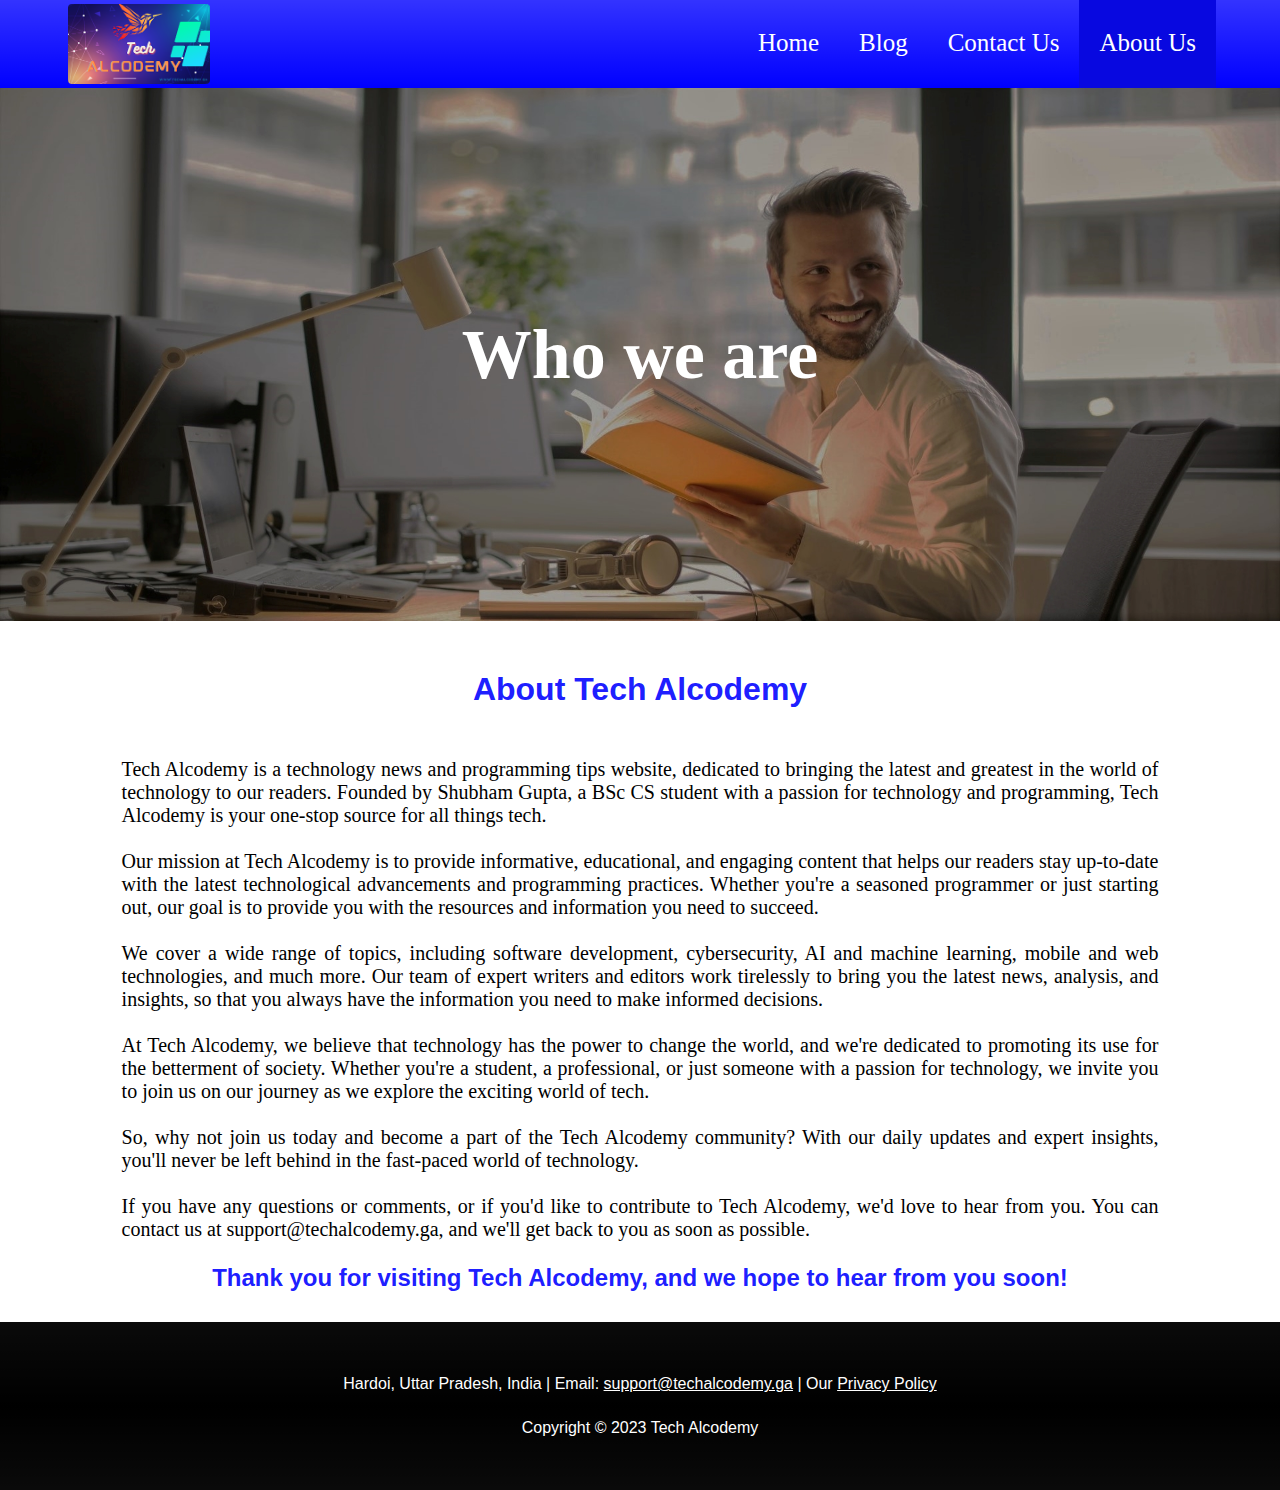
==== about/index.html @ 8417fe35 "Add files via upload" ====
<!DOCTYPE html>
<html lang="en">
<head>
  <meta charset="UTF-8">
  <meta http-equiv="X-UA-Compatible" content="IE=edge">
  <meta name="viewport" content="width=device-width, initial-scale=1.0">
  <meta name="keyword"
    content="Tech Alcodemy about, techalcodemy about, about techalcodemy, about tech alcodemy, about alcodemy">
  <meta name="description"
    content="The owner of Tech Alcodemy is Shubham Gupta. I made this website in order to provide the latest tech knowledge and some programming tips.">
  <meta name="author" content="Shubham Gupta">
  <meta name="founder" content="Shubham Gupta">
  <title>About - Tech Alcodemy</title>
  <link rel="icon" type="x-icon" href="/img/Alcodemy.png">
  <link rel="stylesheet" href="/utils.css">
  <link rel="stylesheet" href="style.css">

  <script type="text/javascript" src="/head.js"></script>
</head>

<body>
  <!--Navbar section-->
  <header class="nav-main" id="navMain">
    <div class="navbar ls-flex ms-flexbox my-auto container">
      <div class="flex">
        <img src="/img/Tech-Alcodemy.webp" height="80px" class="my-auto" id="main-page">
        <div style="height: 60px;cursor: pointer;" class="button my-auto ms-auto" id="navButton" onclick="navbar()">
          <svg height="60" width="60">
            <g fill="none">
              <path stroke="lightblue" d="M5 15 l45 0" />
              <path stroke="lightblue" d="M5 30 l45 0" />
              <path stroke="lightblue" d="M5 45 l45 0" />
            </g>
          </svg>
        </div>
      </div>
      <div class="nav-link" id="navBar">
        <ul class="ls-flex ms-block">
          <li><a href="/">Home</a></li>
          <li><a href="/blog/">Blog</a></li>
          <li><a href="/contact/">Contact Us</a></li>
          <li class="active"><a href="/about/">About Us</a></li>
        </ul>
      </div>
    </div>
  </header>

  <!--Image section-->
  <section>
    <div class="flex item-center image-section">
      <img src="/img/tech alcodemy about.webp" alt="tech alcodemy about image" width="1920px" height="1080px"
        style="width: 100%;height: auto;">
      <div class="absolute ">Who we are </div>
    </div>
  </section>

  <!--About Us content section-->
  <div class="container content-section">
    <h1 class="my-5 center blue">
      About Tech Alcodemy
    </h1>
    <p class="justify container">
      Tech Alcodemy is a technology news and programming tips website, dedicated to bringing the latest and greatest in
      the world of technology to our readers. Founded by Shubham Gupta, a BSc CS student with a passion for technology
      and programming, Tech Alcodemy is your one-stop source for all things tech.<br><br>

      Our mission at Tech Alcodemy is to provide informative, educational, and engaging content that helps our readers
      stay up-to-date with the latest technological advancements and programming practices. Whether you're a seasoned
      programmer or just starting out, our goal is to provide you with the resources and information you need to
      succeed. <br><br>

      We cover a wide range of topics, including software development, cybersecurity, AI and machine learning, mobile
      and web technologies, and much more. Our team of expert writers and editors work tirelessly to bring you the
      latest news, analysis, and insights, so that you always have the information you need to make informed decisions. <br><br>

      At Tech Alcodemy, we believe that technology has the power to change the world, and we're dedicated to promoting
      its use for the betterment of society. Whether you're a student, a professional, or just someone with a passion
      for technology, we invite you to join us on our journey as we explore the exciting world of tech. <br><br>

      So, why not join us today and become a part of the Tech Alcodemy community? With our daily updates and expert
      insights, you'll never be left behind in the fast-paced world of technology. <br><br>

      If you have any questions or comments, or if you'd like to contribute to Tech Alcodemy, we'd love to hear from
      you. You can contact us at support@techalcodemy.ga, and we'll get back to you as soon as possible. <br><br>

      <div class="center txt-xl blue pb-3">Thank you for visiting Tech Alcodemy, and we hope to hear from you soon!</div>
    </p>
  </div>



  <!--Footer Section-->
  <footer class="footer">
    <div class="container foot-space">
      <p class="center mb-2">Hardoi, Uttar Pradesh, India | Email: <a
          href="mailto:support@techalcodemy.ga">support@techalcodemy.ga</a> | Our <a
          href="/privacy-policy/">Privacy Policy</a></p>
      <p class="center">Copyright &copy; 2023 Tech Alcodemy</p>
    </div>
  </footer>


  <script src="/script.js"></script>

</body>

</html>
---- utils.css ----
* {
    margin: 0px;
    padding: 0px;
}

.nav-main {
    line-height: 85px;
    background: linear-gradient(to bottom, rgba(0, 0, 255, 0.8), rgba(0, 0, 255, 0.9), rgba(0, 0, 255, 1));
    width: 100%;
}
.blue{
    color: rgba(0, 0, 255, 0.9);
}
.navbar {

    width: 98%;
    margin: 10px;
}

.mt-5 {
    margin-top: 50px;
}

.center {
    text-align: center;
} 

.space-around {
    justify-content: space-around;
}
.container {
    width: 90%;
    margin: 0 auto;
}

.navbar img {
    border-radius: 4px;
    padding: 4px;
}

.flex {
    display: flex;
}
.py-3{
    padding-top: 30px;
    padding-bottom: 30px;
}
.py-5 {
    padding-top: 50px;
    padding-bottom: 50px;
}

.txt-xl {
    font-size: x-large;
}

.txt-l {
    font-size: large;
}

/* .my-auto{
    margin-top:auto;
    margin-bottom:auto;
} */
.ms-auto {
    margin-left: auto;
}

.nav-link {
    margin-left: auto;
}

.nav-link li {
    list-style-type: none;
}
 
.nav-link li a {
    text-decoration: none;
    padding: 20px;
    padding-top: 35px;
    padding-bottom: 35px;
    font-size: 25px;
    color: white;
}
.inline{
    display: inline;
}
.bg-wheat{
    background-color: rgb(240, 238, 238);
}
.bg-white{
    background-color: white;
}
.img{
    width: 100%;
    height: auto;
    border-radius: 5px;
}
.justify{
    text-align: justify;
}
.my-2{
    margin-top: 20px;
    margin-bottom: 20px;
}
.my-3 {
    margin-top: 30px !important;
    margin-bottom: 30px !important;
}
.my-4{
    margin-top: 40px;
    margin-bottom: 40px;
}
.my-5{
    margin-top: 50px;
    margin-bottom: 50px;
}
.active {
    background-color: rgb(8, 8, 224);
}

.nav-link li a:hover {
    background-color: rgb(16, 16, 212);
}

.my-auto {
    margin-top: auto;
    margin-bottom: auto;
}

.button {
    display: none;
}
.none{
    display: none;
}
.mx-auto {
    margin: 0 auto;
}

.px-3 {
    padding-left: 25px !important;
    padding-right: 25px !important;
}

.navbar img {
    border-radius: 8px;
}
.pb-1{
    padding-bottom: 10px;
}
.pb-2 {
    padding-bottom: 20px;
}

.pb-3 {
    padding-bottom: 30px;
}

.mb-2 {
    margin-bottom: 20px;
}
 
.item-center {
    align-items: center;
}
.absolute{
    position: absolute;
}
.relative{
    position: relative;
}
.footer a {
    
    color: white;
}

.footer {
    color: white;
    background: linear-gradient(to bottom, rgba(0, 0, 0, 0.960), black, rgba(0, 0, 0, 0.960));
    font-family: sans-serif;
}

.footer p {
    line-height: 1.5;
}


.foot-space {
    padding-top: 50px;
    padding-bottom: 50px;
}

/*for edge, chrome and safari*/
::-webkit-scrollbar {
    width: 8px;
  }
  
  ::-webkit-scrollbar-track {
    background: white;
  }
  
  ::-webkit-scrollbar-thumb {
    background-color: rgb(100, 100, 255);
    border-radius: 5px;
  }
  ::-webkit-scrollbar-thumb:hover{
    background-color: blue;
  }
  
  /* For Firefox */
  body {
    scrollbar-width: thin;
    scrollbar-color: blue white;
  }
 
@media only screen and (max-width:719px) {
    .nav-link {

        display: none;
    }

    .button {
        display: flex;
    }

    .ms-flexbox {
        display: flexbox !important;
    }

    .ms-block {
        display: block;
    }

    .nav-link li a {
        display: block;
        line-height: 25px !important;
        padding-top: 18px;
        padding-bottom: 18px;
    }

    .m-pb-3 {
        padding-bottom: 30px;
    }

    .nav-link {
        padding-bottom: 10px;
        padding-top: 10px;
    }

    .navbar img {
        height: 65px;
        width: 115px !important;
    }

}

@media only screen and (min-width:720px) {
    .ls-flex {
        display: flex;
    }

    .l-wid-45 {
        width: 45%;
    }

}
---- about/style.css ----
.image-section div {
    left: 50%;
    transform: translate(-50%, 0);
    font-size: 70px;
    color: white;
    font-family: lucida calligraphy;
    font-weight: bold;
    width: max-content;
}
.content-section h1,.content-section div{
    font-family: sans-serif;
    font-weight: bolder;
}
.content-section p{
    font-size: 20px;
}
@media only screen and (max-width:719px){
    .image-section div{
        font-size: xx-large;
    }
}
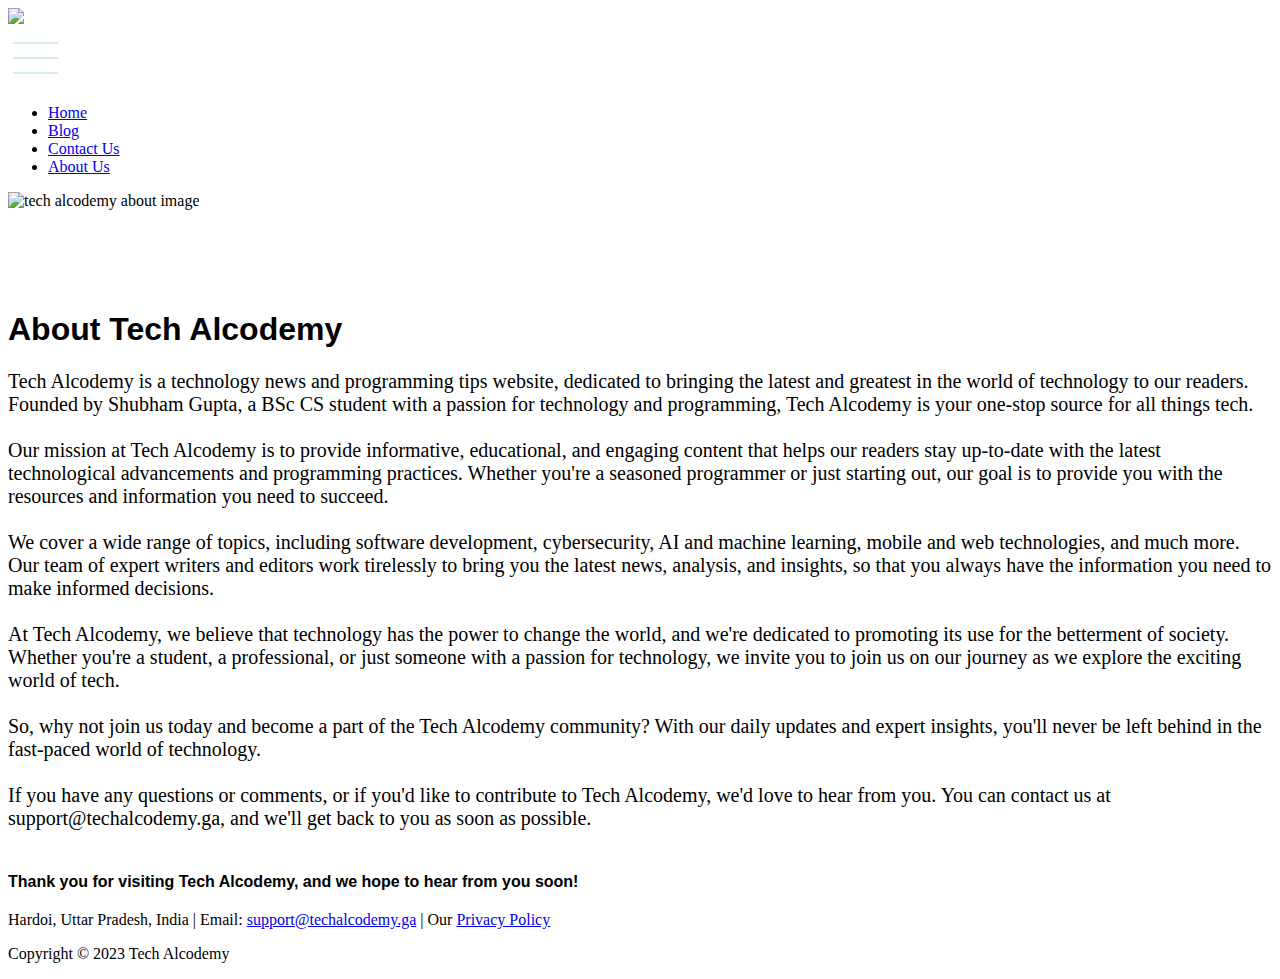
==== commit 28070a12: "Update index.html" ====
--- a/about/index.html
+++ b/about/index.html
@@ -11,11 +11,11 @@
   <meta name="author" content="Shubham Gupta">
   <meta name="founder" content="Shubham Gupta">
   <title>About - Tech Alcodemy</title>
-  <link rel="icon" type="x-icon" href="/img/Alcodemy.png">
-  <link rel="stylesheet" href="/utils.css">
-  <link rel="stylesheet" href="style.css">
+  <link rel="icon" type="x-icon" href="./img/Alcodemy.png">
+  <link rel="stylesheet" href="./utils.css">
+  <link rel="stylesheet" href="./style.css">
 
-  <script type="text/javascript" src="/head.js"></script>
+  <script type="text/javascript" src="./head.js"></script>
 </head>
 
 <body>
@@ -23,7 +23,7 @@
   <header class="nav-main" id="navMain">
     <div class="navbar ls-flex ms-flexbox my-auto container">
       <div class="flex">
-        <img src="/img/Tech-Alcodemy.webp" height="80px" class="my-auto" id="main-page">
+        <img src="./img/Tech-Alcodemy.webp" height="80px" class="my-auto" id="main-page">
         <div style="height: 60px;cursor: pointer;" class="button my-auto ms-auto" id="navButton" onclick="navbar()">
           <svg height="60" width="60">
             <g fill="none">
@@ -36,10 +36,10 @@
       </div>
       <div class="nav-link" id="navBar">
         <ul class="ls-flex ms-block">
-          <li><a href="/">Home</a></li>
-          <li><a href="/blog/">Blog</a></li>
-          <li><a href="/contact/">Contact Us</a></li>
-          <li class="active"><a href="/about/">About Us</a></li>
+          <li><a href="./">Home</a></li>
+          <li><a href="./blog/">Blog</a></li>
+          <li><a href="./contact/">Contact Us</a></li>
+          <li class="active"><a href="./about/">About Us</a></li>
         </ul>
       </div>
     </div>
@@ -48,7 +48,7 @@
   <!--Image section-->
   <section>
     <div class="flex item-center image-section">
-      <img src="/img/tech alcodemy about.webp" alt="tech alcodemy about image" width="1920px" height="1080px"
+      <img src="./img/tech alcodemy about.webp" alt="tech alcodemy about image" width="1920px" height="1080px"
         style="width: 100%;height: auto;">
       <div class="absolute ">Who we are </div>
     </div>
@@ -94,7 +94,7 @@
     <div class="container foot-space">
       <p class="center mb-2">Hardoi, Uttar Pradesh, India | Email: <a
           href="mailto:support@techalcodemy.ga">support@techalcodemy.ga</a> | Our <a
-          href="/privacy-policy/">Privacy Policy</a></p>
+          href="./privacy-policy/">Privacy Policy</a></p>
       <p class="center">Copyright &copy; 2023 Tech Alcodemy</p>
     </div>
   </footer>
@@ -104,4 +104,4 @@
 
 </body>
 
-</html>+</html>
